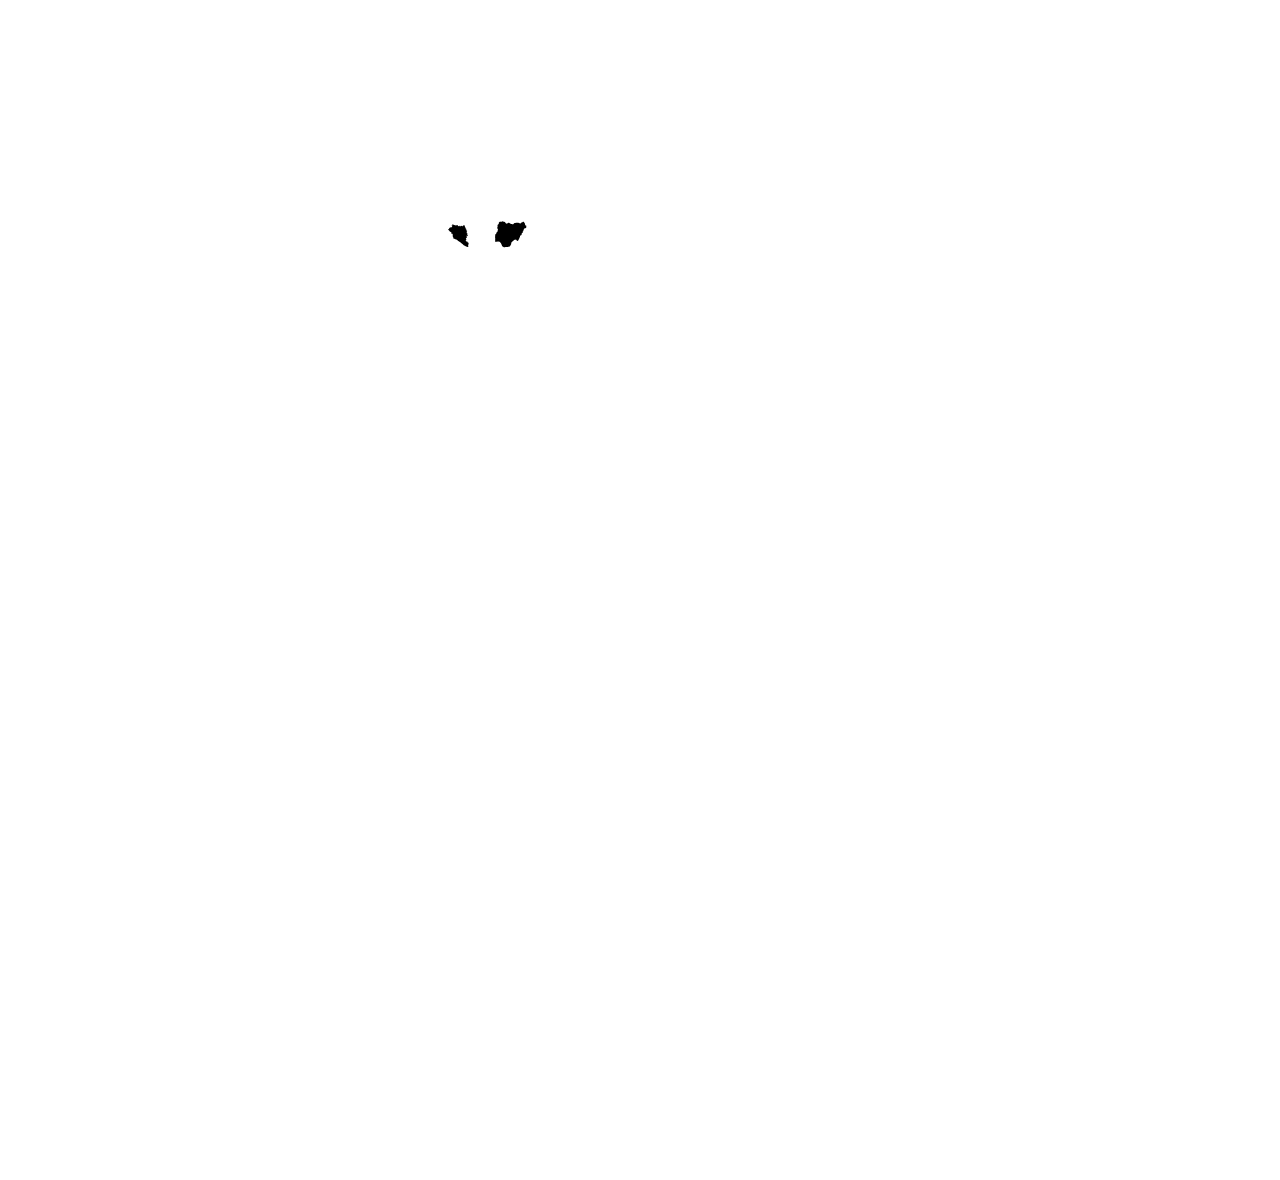
==== map.html @ 26131bbc "rendered collection of shp files converted to json, using topojson library" ====
<!DOCTYPE html>
	<meta charset="utf-8">
	<style>

	/* CSS goes here. */

	</style>
	<body>
	
	<script src="js/d3.v3.js"></script>
	<script src="js/topojson.v1.min.js"></script>
		<script>

			var width = 960,
   				height = 1160;

			var svg = d3.select("body").append("svg")
			    .attr("width", width)
			    .attr("height", height);

						
			d3.json("data/WestAfrica.json", function(error, WestAfrica) {
			  if (error) return console.error(error);

			  svg.append("path")
			      .datum(topojson.feature(WestAfrica, WestAfrica.objects.countries))
			      .attr("d", d3.geo.path().projection(d3.geo.mercator()));
			});

		</script>

	</body>
</html>
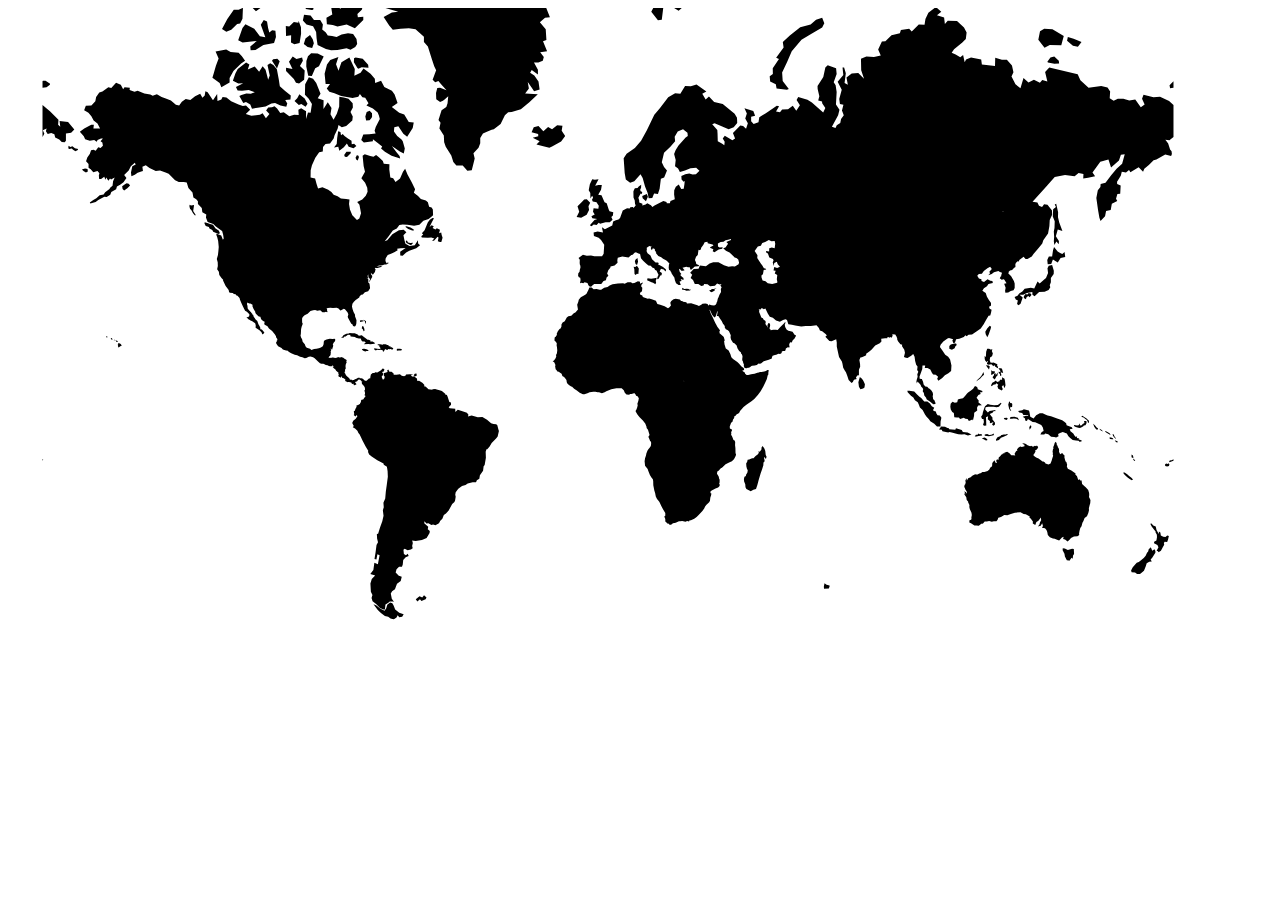
==== commit e622bebd: "added and rendered world map in topojson format" ====
--- a/map.html
+++ b/map.html
@@ -11,21 +11,43 @@
 	<script src="js/topojson.v1.min.js"></script>
 		<script>
 
-			var width = 960,
-   				height = 1160;
+			// var width = 960,
+   // 				height = 1160;
+
+			// var svg = d3.select("body").append("svg")
+			//     .attr("width", width)
+			//     .attr("height", height);
+						
+			// d3.json("data/world.json", function(error, world) {
+			//   if (error) return console.error(error);
+			//   svg.append("path")
+			//       .datum(topojson.feature(world, world.objects.countries))
+			//       .attr("d", d3.geo.path().projection(d3.geo.mercator()));
+			// });
+
+			var width = 1200,
+			    height = 800;
+
+			var projection = d3.geo.mercator()
+			    .scale(180)
+			    .translate([width / 2, height / 2]);
+
+			var path = d3.geo.path()
+			    .projection(projection);
 
 			var svg = d3.select("body").append("svg")
 			    .attr("width", width)
 			    .attr("height", height);
 
-						
-			d3.json("data/WestAfrica.json", function(error, WestAfrica) {
-			  if (error) return console.error(error);
+			d3.json("data/world.json", function(error, world) {
+			  svg.append("path")
+			      .datum(topojson.feature(world, world.objects.countries))
+			      .attr("d", path);
+			});
 
-			  svg.append("path")
-			      .datum(topojson.feature(WestAfrica, WestAfrica.objects.countries))
-			      .attr("d", d3.geo.path().projection(d3.geo.mercator()));
-			});
+
+</script>
+
 
 		</script>
 
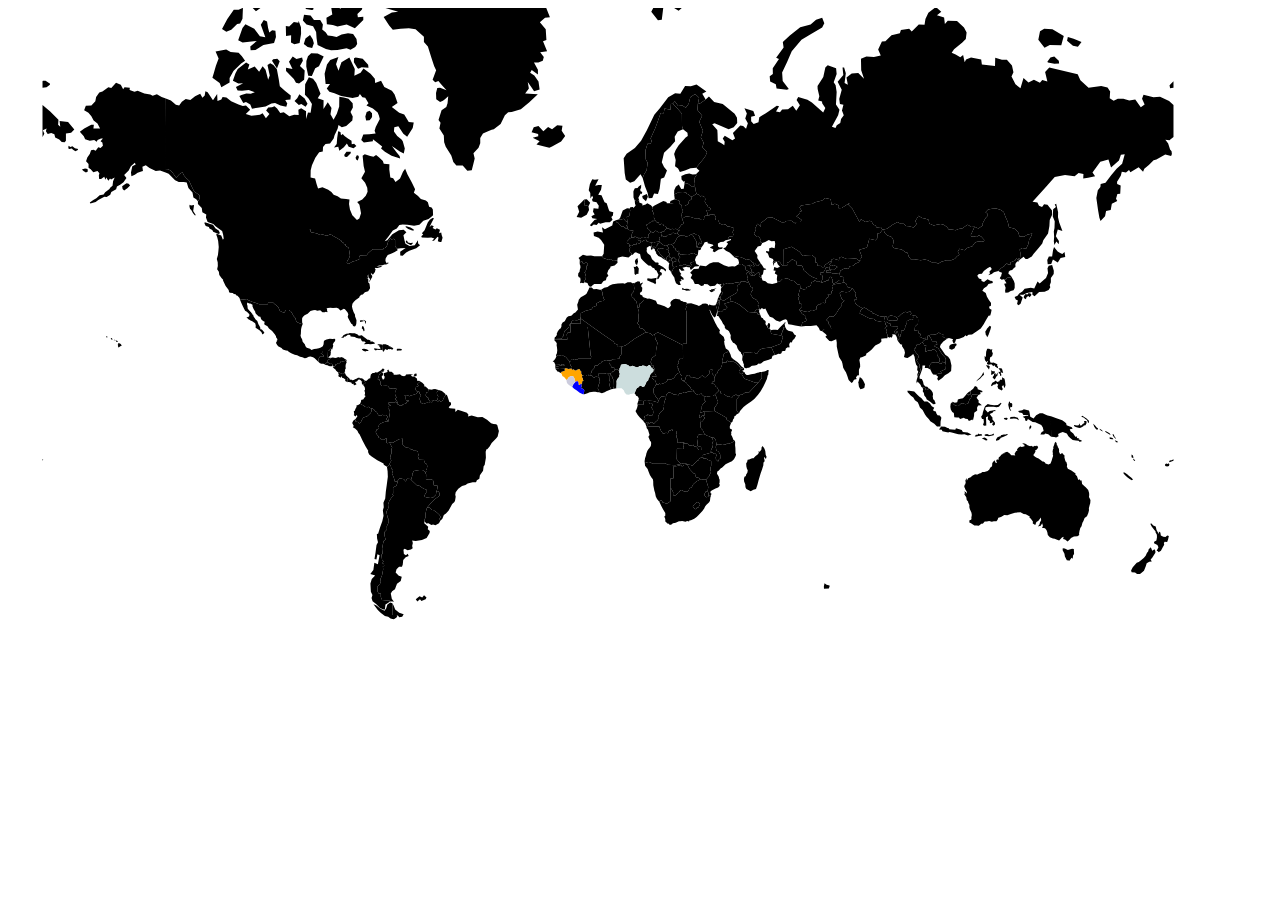
==== commit eb4cc78d: "added fill colour to four polygons" ====
--- a/map.html
+++ b/map.html
@@ -2,7 +2,10 @@
 	<meta charset="utf-8">
 	<style>
 
-	/* CSS goes here. */
+	.countries.Nigeria { fill: #cdd; }
+	.countries.Liberia { fill: blue; }
+	.countries.Guinea { fill: orange; }
+	.countries.SierraLeone { fill: #ccd; }
 
 	</style>
 	<body>
@@ -10,20 +13,6 @@
 	<script src="js/d3.v3.js"></script>
 	<script src="js/topojson.v1.min.js"></script>
 		<script>
-
-			// var width = 960,
-   // 				height = 1160;
-
-			// var svg = d3.select("body").append("svg")
-			//     .attr("width", width)
-			//     .attr("height", height);
-						
-			// d3.json("data/world.json", function(error, world) {
-			//   if (error) return console.error(error);
-			//   svg.append("path")
-			//       .datum(topojson.feature(world, world.objects.countries))
-			//       .attr("d", d3.geo.path().projection(d3.geo.mercator()));
-			// });
 
 			var width = 1200,
 			    height = 800;
@@ -40,9 +29,11 @@
 			    .attr("height", height);
 
 			d3.json("data/world.json", function(error, world) {
-			  svg.append("path")
-			      .datum(topojson.feature(world, world.objects.countries))
-			      .attr("d", path);
+			  svg.selectAll(".countries")
+			   		.data(topojson.feature(world, world.objects.countries).features)
+			   		.enter().append("path")
+			      	.attr("class", function(d) { return "countries " + d.properties.name; })
+			      	.attr("d", path);
 			});
 
 
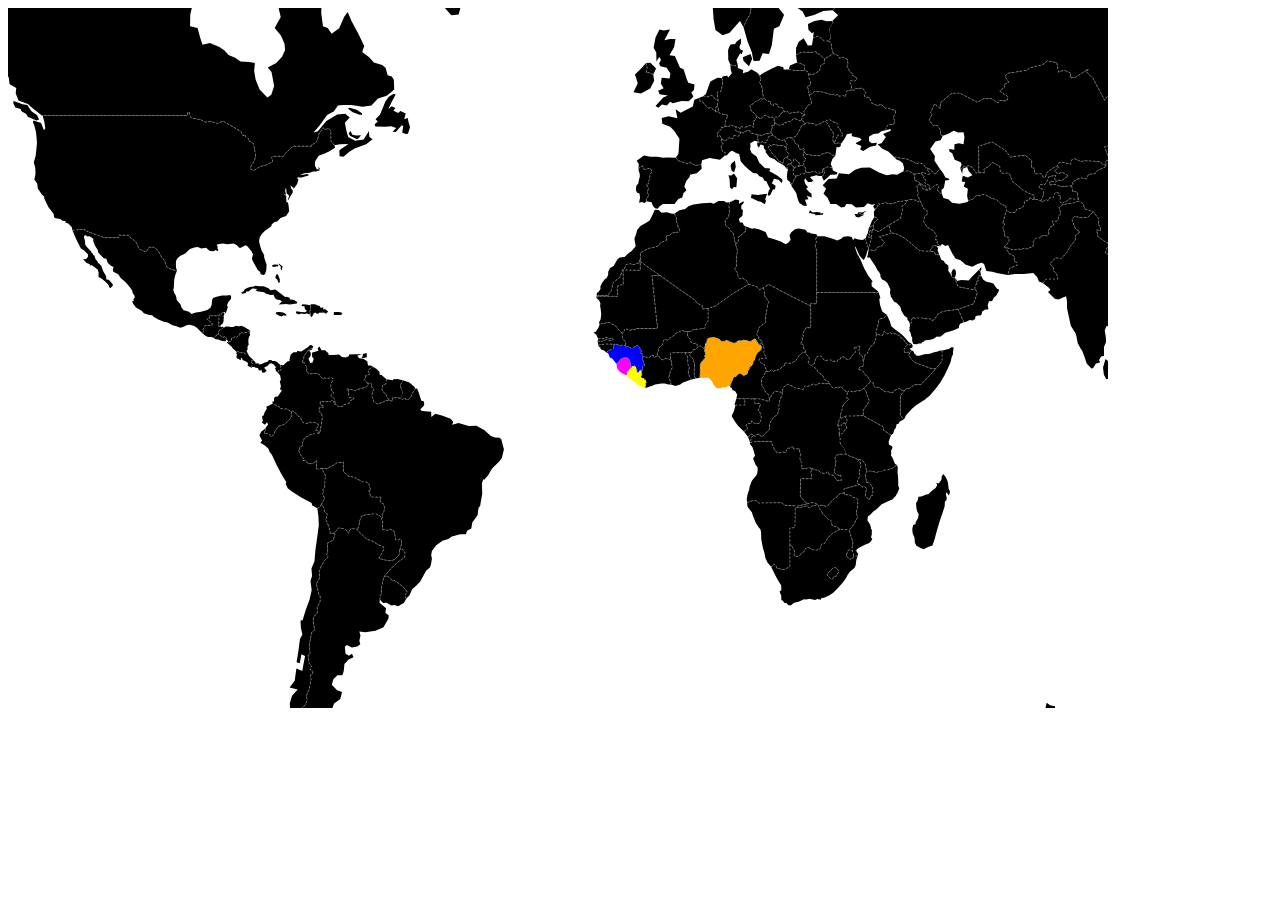
==== commit 5a927e8d: "moved centre of map, rotated longitude and changed polygon fill colour" ====
--- a/map.html
+++ b/map.html
@@ -2,23 +2,31 @@
 	<meta charset="utf-8">
 	<style>
 
-	.countries.Nigeria { fill: #cdd; }
-	.countries.Liberia { fill: blue; }
-	.countries.Guinea { fill: orange; }
-	.countries.SierraLeone { fill: #ccd; }
+	.countries.Nigeria { fill: orange; }
+	.countries.Liberia { fill: yellow; }
+	.countries.Guinea { fill: blue; }
+	.countries.SierraLeone { fill: magenta; }
+
+	.countries-boundary {
+	  fill: none;
+	  stroke: #777;
+	  stroke-dasharray: 2,2;
+	  stroke-linejoin: round;
+	}
 
 	</style>
 	<body>
-	
 	<script src="js/d3.v3.js"></script>
 	<script src="js/topojson.v1.min.js"></script>
 		<script>
 
-			var width = 1200,
-			    height = 800;
+			var width = 1100,
+			    height = 700;
 
 			var projection = d3.geo.mercator()
-			    .scale(180)
+				.center([-20, 10])
+				.rotate([4.4, 0])
+			    .scale(300)
 			    .translate([width / 2, height / 2]);
 
 			var path = d3.geo.path()
@@ -34,6 +42,12 @@
 			   		.enter().append("path")
 			      	.attr("class", function(d) { return "countries " + d.properties.name; })
 			      	.attr("d", path);
+
+			svg.append("path")
+		      .datum(topojson.mesh(world, world.objects.countries, function(a, b) { return a !== b }))
+		      .attr("d", path)
+		      .attr("class", "countries-boundary");
+
 			});
 
 
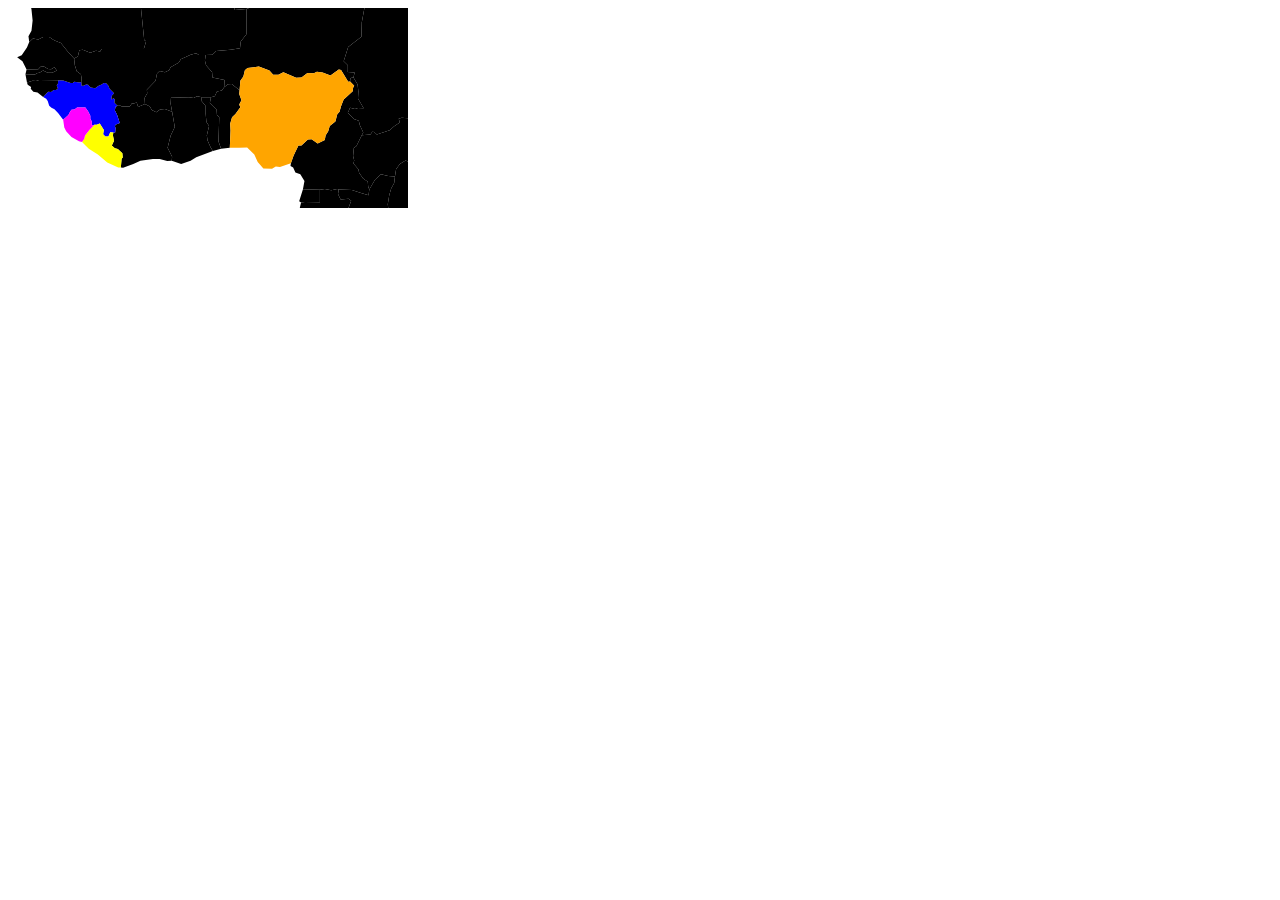
==== commit 81bfa166: "added a graph, refactored css, combined three data visualisations onto one page" ====
--- a/map.html
+++ b/map.html
@@ -18,43 +18,9 @@
 	<body>
 	<script src="js/d3.v3.js"></script>
 	<script src="js/topojson.v1.min.js"></script>
-		<script>
-
-			var width = 1100,
-			    height = 700;
-
-			var projection = d3.geo.mercator()
-				.center([-20, 10])
-				.rotate([4.4, 0])
-			    .scale(300)
-			    .translate([width / 2, height / 2]);
-
-			var path = d3.geo.path()
-			    .projection(projection);
-
-			var svg = d3.select("body").append("svg")
-			    .attr("width", width)
-			    .attr("height", height);
-
-			d3.json("data/world.json", function(error, world) {
-			  svg.selectAll(".countries")
-			   		.data(topojson.feature(world, world.objects.countries).features)
-			   		.enter().append("path")
-			      	.attr("class", function(d) { return "countries " + d.properties.name; })
-			      	.attr("d", path);
-
-			svg.append("path")
-		      .datum(topojson.mesh(world, world.objects.countries, function(a, b) { return a !== b }))
-		      .attr("d", path)
-		      .attr("class", "countries-boundary");
-
-			});
-
-
-</script>
-
-
-		</script>
+	<div id="map"> 
+		<script src="js/map.js"></script>
+	</div>
 
 	</body>
 </html>